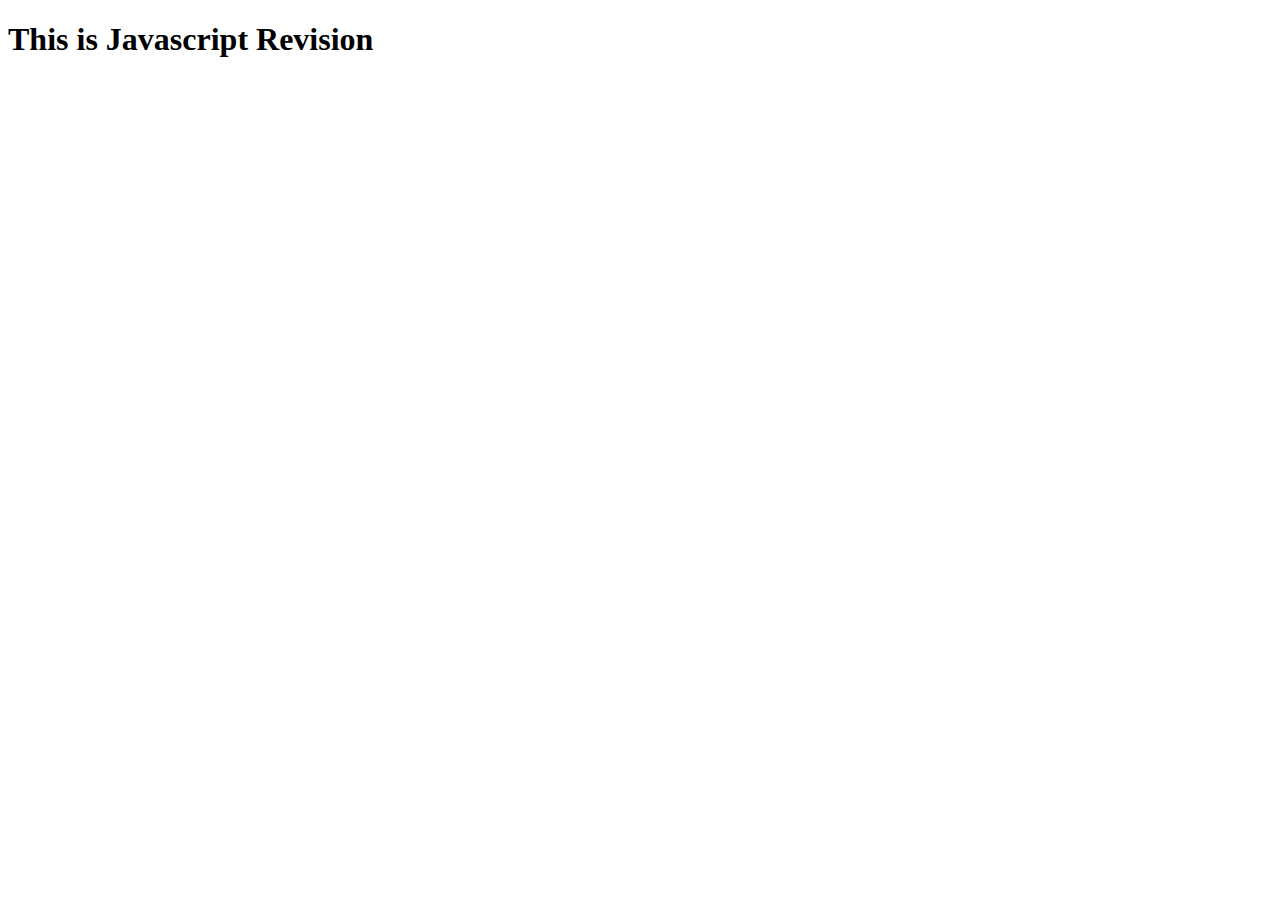
==== JsRevision.html @ 11d7d17a "added JS tutorial till functions" ====
<!DOCTYPE html>
<html lang="en">
<head>
    <meta charset="UTF-8">
    <meta http-equiv="X-UA-Compatible" content="IE=edge">
    <title>Javascript Revision</title>
    <script defer src="js/hello.js"></script>
</head>
<body>
    <h1>This is Javascript Revision</h1>
</body>
</html>
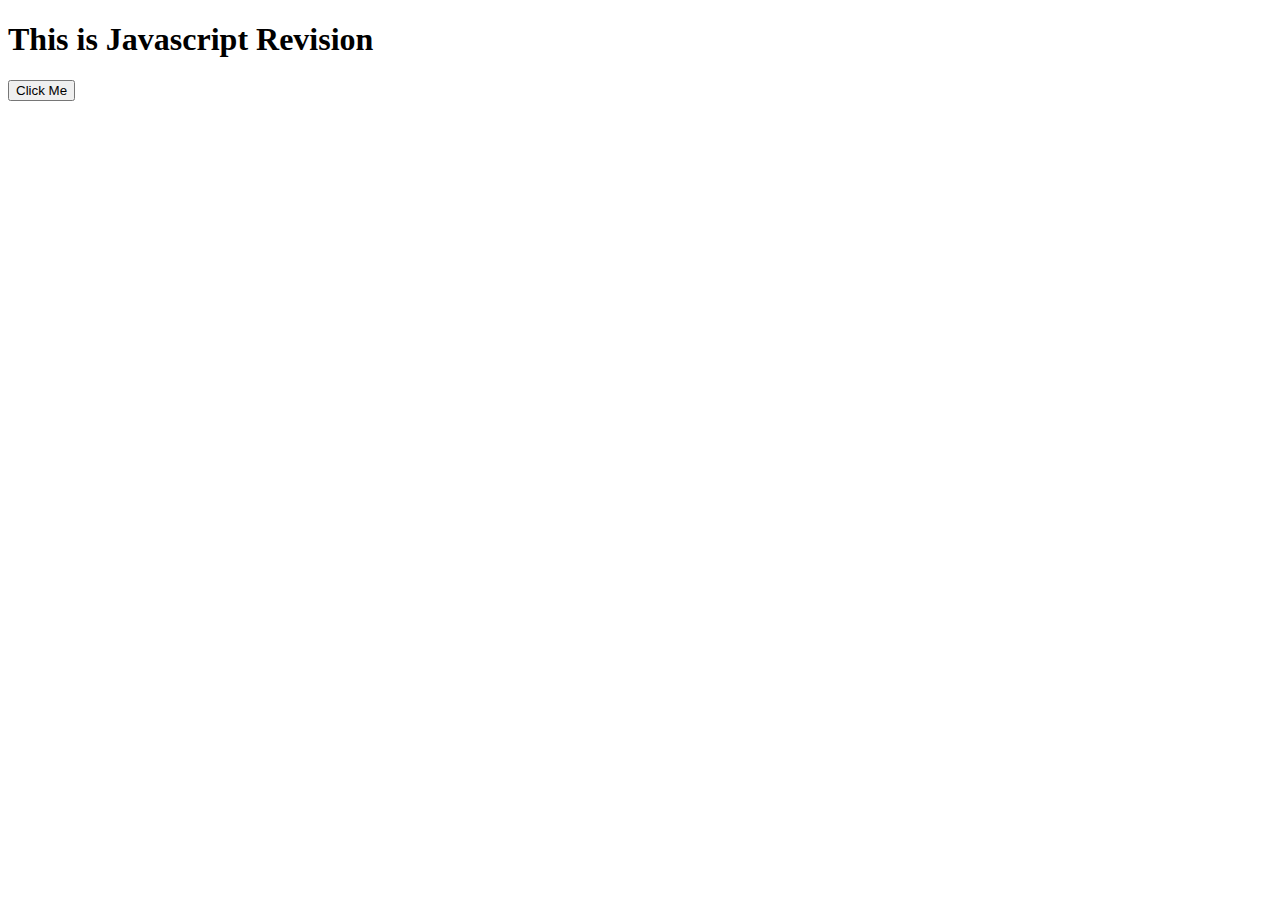
==== commit bd3ccd4a: "Completed JS basics" ====
--- a/JsRevision.html
+++ b/JsRevision.html
@@ -4,9 +4,11 @@
     <meta charset="UTF-8">
     <meta http-equiv="X-UA-Compatible" content="IE=edge">
     <title>Javascript Revision</title>
-    <script defer src="js/hello.js"></script>
+    <!-- <script defer src="js/hello.js"></script> -->
+    <script defer src="./js/Async.js"></script>
 </head>
 <body>
     <h1>This is Javascript Revision</h1>
+    <button id="click-me">Click Me</button>
 </body>
 </html>